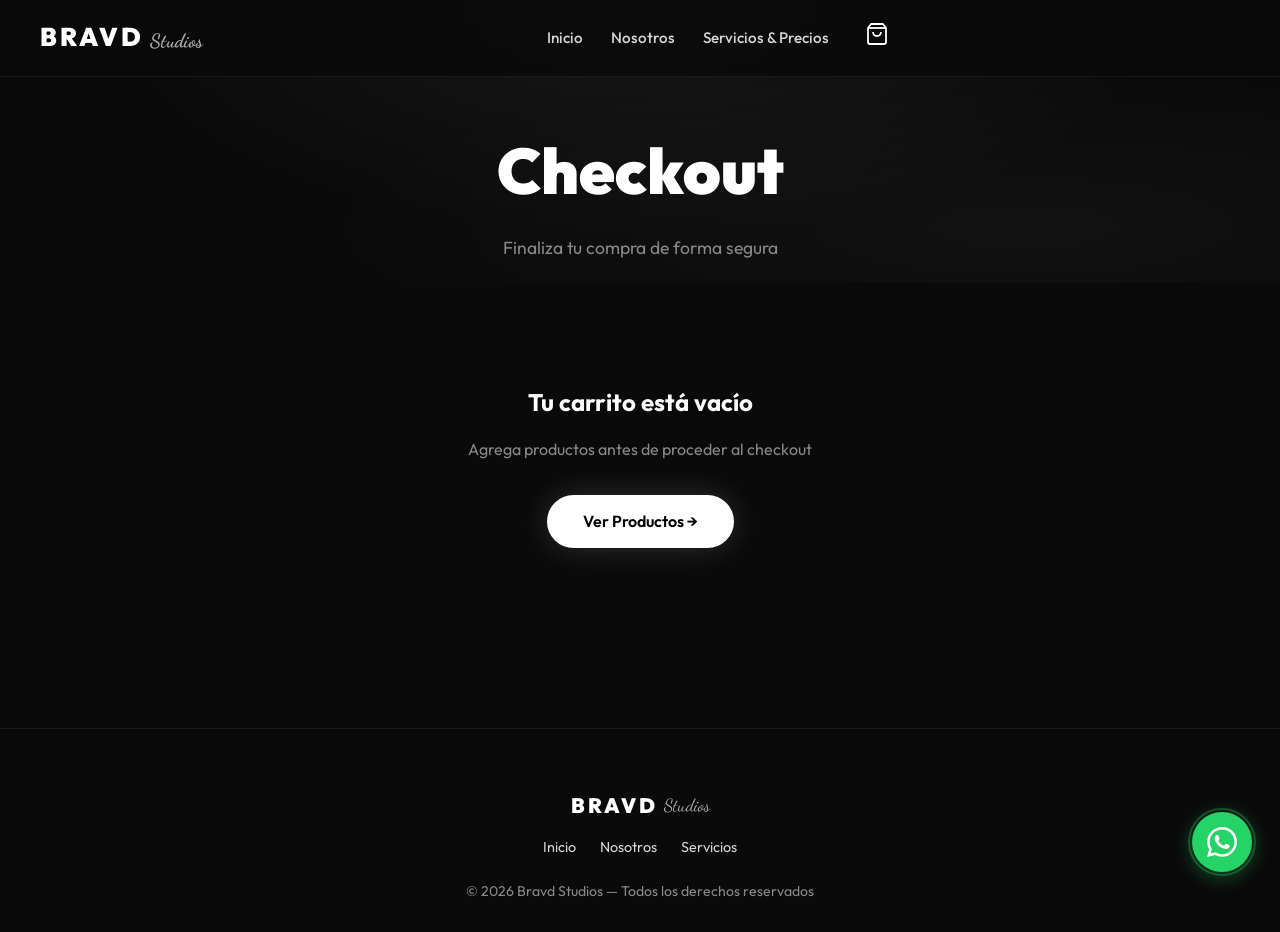
==== checkout.html @ f109d8e5 "SPOT section update" ====
<!DOCTYPE html>
<html lang="es">

<head>
  <meta charset="UTF-8">
  <meta name="viewport" content="width=device-width, initial-scale=1.0">
  <meta name="description" content="Finaliza tu compra — Bravd Studios. Ordena por WhatsApp.">
  <title>Checkout — Bravd Studios</title>
  <link rel="stylesheet" href="styles.css">
</head>

<body>

  <!-- SCROLL PROGRESS BAR -->
  <div class="scroll-progress" id="scroll-progress"></div>
  <!-- PAGE TRANSITION -->
  <div class="page-transition"></div>

  <img src="assets/logo1.png" alt="" class="bg-watermark" aria-hidden="true">

  <nav class="navbar" id="navbar">
    <a href="index.html" class="logo">
      <span class="logo-brand">BRAVD</span>
      <span class="logo-sub">Studios</span>
    </a>
    <ul class="nav-links" id="nav-links">
      <li><a href="index.html">Inicio</a></li>
      <li><a href="nosotros.html">Nosotros</a></li>
      <li><a href="servicios.html">Servicios & Precios</a></li>
      <li>
        <div class="cart-icon" id="cart-icon" aria-label="Carrito">
          <svg viewBox="0 0 24 24">
            <path d="M6 2L3 6v14a2 2 0 002 2h14a2 2 0 002-2V6l-3-4z" stroke-linejoin="round" />
            <line x1="3" y1="6" x2="21" y2="6" />
            <path d="M16 10a4 4 0 01-8 0" />
          </svg>
          <span class="cart-badge" id="cart-badge">0</span>
        </div>
      </li>
    </ul>
    <div style="display:flex;align-items:center;gap:16px;">
      <div class="cart-icon" id="cart-icon-mobile" onclick="openCart()" style="display:none;">
        <svg viewBox="0 0 24 24">
          <path d="M6 2L3 6v14a2 2 0 002 2h14a2 2 0 002-2V6l-3-4z" stroke-linejoin="round" />
          <line x1="3" y1="6" x2="21" y2="6" />
          <path d="M16 10a4 4 0 01-8 0" />
        </svg>
        <span class="cart-badge">0</span>
      </div>
      <div class="menu-toggle" id="menu-toggle">
        <span></span><span></span><span></span>
      </div>
    </div>
  </nav>

  <section class="page-hero" style="min-height:30vh;padding-top:120px;padding-bottom:20px;">
    <div class="hero-bg"></div>
    <div class="fade-in">
      <h1>Checkout</h1>
      <p>Finaliza tu compra de forma segura</p>
    </div>
  </section>

  <!-- CHECKOUT CONTENT (shown when cart has items) -->
  <section id="checkout-section" style="padding-top:20px;">
    <div class="checkout-layout" id="checkout-layout">

      <!-- Order Summary -->
      <div class="checkout-summary">
        <h3>Resumen del Pedido</h3>
        <div id="checkout-items"></div>
        <div class="checkout-total">
          <span>Total:</span>
          <strong id="checkout-total">C$ 0</strong>
        </div>
      </div>

      <!-- Payment -->
      <div class="checkout-payment">
        <h3>Información de Contacto</h3>

        <div class="form-group">
          <label for="checkout-name">Nombre completo</label>
          <input type="text" id="checkout-name" placeholder="Tu nombre" required>
        </div>
        <div class="form-group">
          <label for="checkout-phone">Teléfono</label>
          <input type="tel" id="checkout-phone" placeholder="7629 2240" required>
        </div>
        <div class="form-group">
          <label for="checkout-address">Dirección de entrega</label>
          <textarea id="checkout-address" placeholder="Tu dirección completa" required></textarea>
        </div>
        <div class="form-group">
          <label for="checkout-notes">Notas del pedido (opcional)</label>
          <textarea id="checkout-notes" placeholder="Detalles del diseño, tallas, colores..."></textarea>
        </div>

        <a href="#" id="whatsapp-order" class="btn-whatsapp" target="_blank">
          Ordenar por WhatsApp
        </a>
      </div>
    </div>

    <!-- Empty cart message -->
    <div class="checkout-empty" id="checkout-empty" style="display:none;">
      <h2>Tu carrito está vacío</h2>
      <p>Agrega productos antes de proceder al checkout</p>
      <a href="index.html" class="btn btn-primary">Ver Productos →</a>
    </div>
  </section>

  <!-- ORDER SUCCESS (hidden by default) -->
  <section id="order-success" style="display:none;padding-top:40px;">
    <div class="order-success">
      <div class="check-icon">✓</div>
      <h2>¡Pedido Confirmado!</h2>
      <p style="color:var(--gray);margin:16px auto 32px;max-width:450px;">
        Tu pago ha sido procesado exitosamente. Te contactaremos pronto para confirmar los detalles de tu pedido.
      </p>
      <a href="index.html" class="btn btn-primary">Volver al Inicio →</a>
    </div>
  </section>

  <!-- CART DRAWER -->
  <div class="cart-overlay" id="cart-overlay"></div>
  <div class="cart-drawer" id="cart-drawer">
    <div class="cart-drawer-header">
      <h3>Tu Carrito</h3>
      <button class="cart-close" id="cart-close" aria-label="Cerrar carrito">✕</button>
    </div>
    <div class="cart-items" id="cart-items"></div>
    <div class="cart-footer">
      <div class="cart-total">
        <span>Total:</span>
        <strong id="cart-total">C$ 0</strong>
      </div>
      <a href="checkout.html" class="btn btn-primary" id="cart-checkout-btn" style="width:100%;justify-content:center;">
        Proceder al Pago →
      </a>
    </div>
  </div>

  <!-- FLOATING WHATSAPP -->
  <div class="whatsapp-float">
    <a href="https://wa.me/50576292240?text=Hola%20Bravd%20Studios!%20Tengo%20una%20consulta." target="_blank"
      class="whatsapp-float-btn" aria-label="Contactar por WhatsApp">
      <svg viewBox="0 0 24 24">
        <path
          d="M17.472 14.382c-.297-.149-1.758-.867-2.03-.967-.273-.099-.471-.148-.67.15-.197.297-.767.966-.94 1.164-.173.199-.347.223-.644.075-.297-.15-1.255-.463-2.39-1.475-.883-.788-1.48-1.761-1.653-2.059-.173-.297-.018-.458.13-.606.134-.133.298-.347.446-.52.149-.174.198-.298.298-.497.099-.198.05-.371-.025-.52-.075-.149-.669-1.612-.916-2.207-.242-.579-.487-.5-.669-.51-.173-.008-.371-.01-.57-.01-.198 0-.52.074-.792.372-.272.297-1.04 1.016-1.04 2.479 0 1.462 1.065 2.875 1.213 3.074.149.198 2.096 3.2 5.077 4.487.709.306 1.262.489 1.694.625.712.227 1.36.195 1.871.118.571-.085 1.758-.719 2.006-1.413.248-.694.248-1.289.173-1.413-.074-.124-.272-.198-.57-.347m-5.421 7.403h-.004a9.87 9.87 0 01-5.031-1.378l-.361-.214-3.741.982.998-3.648-.235-.374a9.86 9.86 0 01-1.51-5.26c.001-5.45 4.436-9.884 9.888-9.884 2.64 0 5.122 1.03 6.988 2.898a9.825 9.825 0 012.893 6.994c-.003 5.45-4.437 9.884-9.885 9.884m8.413-18.297A11.815 11.815 0 0012.05 0C5.495 0 .16 5.335.157 11.892c0 2.096.547 4.142 1.588 5.945L.057 24l6.305-1.654a11.882 11.882 0 005.683 1.448h.005c6.554 0 11.89-5.335 11.893-11.893a11.821 11.821 0 00-3.48-8.413z" />
      </svg>
    </a>
    <div class="whatsapp-tooltip">¿Necesitas ayuda?</div>
  </div>

  <footer class="footer">
    <div class="footer-logo-text">
      <span class="f-brand">BRAVD</span>
      <span class="f-sub">Studios</span>
    </div>
    <ul class="footer-links">
      <li><a href="index.html">Inicio</a></li>
      <li><a href="nosotros.html">Nosotros</a></li>
      <li><a href="servicios.html">Servicios</a></li>
    </ul>
    <p>© 2026 Bravd Studios — Todos los derechos reservados</p>
  </footer>

  <script src="script.js"></script>
  <script>
    // ══════════════════════════════════════
    // CHECKOUT PAGE LOGIC
    // ══════════════════════════════════════

    function renderCheckout() {
      const items = Cart.items;
      const layout = document.getElementById('checkout-layout');
      const empty = document.getElementById('checkout-empty');
      const itemsEl = document.getElementById('checkout-items');
      const totalEl = document.getElementById('checkout-total');

      if (items.length === 0) {
        layout.style.display = 'none';
        empty.style.display = '';
        return;
      }

      layout.style.display = '';
      empty.style.display = 'none';

      const totalQty = Cart.getCount();
      const highestStored = Math.max(...items.map(i => i.price));

      // Tier info banner
      let tierBanner = '';
      if (totalQty >= 12) {
        tierBanner = `<div class="checkout-tier-label">Pack Mayoreo (12+) &mdash; C$ 350 por camisa</div>`;
      } else if (totalQty >= 3) {
        if (highestStored > 350) {
          const needed = 12 - totalQty;
          tierBanner = `<div class="checkout-tier-label">Pack Equipo (3+) &mdash; C$ 400 por camisa</div>`
            + `<div class="checkout-tier-hint">Agrega ${needed} camisa${needed > 1 ? 's' : ''} m&aacute;s para bajar a C$ 350 c/u</div>`;
        } else {
          tierBanner = `<div class="checkout-tier-label">Pack Mayoreo &mdash; C$ 350 por camisa</div>`;
        }
      } else {
        if (highestStored > 400) {
          const needed3 = 3 - totalQty;
          tierBanner = `<div class="checkout-tier-hint">Agrega ${needed3} camisa${needed3 > 1 ? 's' : ''} m&aacute;s y el precio baja a C$ 400 c/u</div>`;
        } else if (highestStored > 350) {
          const needed12 = 12 - totalQty;
          tierBanner = `<div class="checkout-tier-hint">Agrega ${needed12} camisas m&aacute;s y el precio baja a C$ 350 c/u</div>`;
        }
      }

      itemsEl.innerHTML = tierBanner + items.map(item => {
        const effPrice = Cart.getEffectiveItemPrice(item);
        return `
        <div class="checkout-item">
          <div class="checkout-item-name">
            ${item.name} <span>&times; ${item.quantity}</span>
          </div>
          <div class="checkout-item-price">C$ ${(effPrice * item.quantity).toLocaleString()}</div>
        </div>`;
      }).join('');

      const total = Cart.getTotal();
      totalEl.textContent = 'C$ ' + total.toLocaleString();

      // Update WhatsApp link
      const name = document.getElementById('checkout-name').value || '';
      const phone = document.getElementById('checkout-phone').value || '';
      const address = document.getElementById('checkout-address').value || '';
      const notes = document.getElementById('checkout-notes').value || '';
      const orderDetails = items.map(i => {
        const ep = Cart.getEffectiveItemPrice(i);
        return `- ${i.name} x${i.quantity} = C$${(ep * i.quantity).toLocaleString()}`;
      }).join('%0A');
      let msg = `Hola Bravd Studios! Quiero hacer un pedido:%0A%0A${orderDetails}%0A%0ATotal: C$${total.toLocaleString()}`;
      if (name) msg += `%0A%0ANombre: ${name}`;
      if (phone) msg += `%0ATeléfono: ${phone}`;
      if (address) msg += `%0ADirección: ${address}`;
      if (notes) msg += `%0ANotas: ${notes}`;
      document.getElementById('whatsapp-order').href = `https://wa.me/50576292240?text=${msg}`;
    }

    renderCheckout();

    // Update WhatsApp link when form fields change
    document.getElementById('checkout-name')?.addEventListener('input', renderCheckout);
    document.getElementById('checkout-phone')?.addEventListener('input', renderCheckout);
    document.getElementById('checkout-address')?.addEventListener('input', renderCheckout);
    document.getElementById('checkout-notes')?.addEventListener('input', renderCheckout);
  </script>
</body>

</html>
---- styles.css ----
@import url('https://fonts.googleapis.com/css2?family=Outfit:wght@300;400;500;600;700;800;900&family=Dancing+Script:wght@700&display=swap');

:root {
  --bg: #0a0a0a;
  --bg2: #111;
  --white: #fff;
  --gray: #888;
  --accent: #d4d4d4;
  --glow: rgba(255, 255, 255, 0.08);
  --radius: 16px;
  --transition: .35s cubic-bezier(.4, 0, .2, 1);
}

*,
*::before,
*::after {
  margin: 0;
  padding: 0;
  box-sizing: border-box;
}

html {
  scroll-behavior: smooth;
}

body {
  font-family: 'Outfit', sans-serif;
  background: var(--bg);
  color: var(--white);
  overflow-x: hidden;
  line-height: 1.6;
}

/* ── NAV ── */
.navbar {
  position: fixed;
  top: 0;
  left: 0;
  width: 100%;
  z-index: 100;
  padding: 14px 40px;
  display: flex;
  align-items: center;
  justify-content: space-between;
  background: rgba(10, 10, 10, .85);
  backdrop-filter: blur(14px);
  border-bottom: 1px solid rgba(255, 255, 255, .06);
  transition: var(--transition);
}

.navbar.scrolled {
  padding: 10px 40px;
  background: rgba(10, 10, 10, .95);
}

/* ── LOGO ── */
.logo {
  display: flex;
  align-items: center;
  gap: 6px;
  text-decoration: none;
  cursor: pointer;
}

.logo-brand {
  font-size: 1.6rem;
  font-weight: 900;
  letter-spacing: 3px;
  text-transform: uppercase;
  color: #fff;
}

.logo-sub {
  font-family: 'Dancing Script', cursive;
  font-size: 1.2rem;
  font-weight: 700;
  color: #aaa;
  align-self: flex-end;
  margin-bottom: 2px;
}

/* ── BACKGROUND WATERMARK LOGO ── */
.bg-watermark {
  position: fixed;
  top: 50%;
  left: 50%;
  transform: translate(-50%, -50%);
  width: 80vw;
  max-width: 900px;
  height: auto;
  opacity: 0.04;
  filter: blur(2px);
  pointer-events: none;
  z-index: 0;
  user-select: none;
}

/* ── HERO LOGO (background behind content) ── */
.hero-watermark {
  position: absolute;
  top: 50%;
  left: 50%;
  transform: translate(-50%, -50%);
  width: 70vw;
  max-width: 700px;
  height: auto;
  opacity: 0.07;
  filter: blur(3px);
  pointer-events: none;
  z-index: 1;
  user-select: none;
}

/* ── GALLERY ── */
.gallery-grid {
  display: grid;
  grid-template-columns: repeat(auto-fill, minmax(260px, 1fr));
  gap: 16px;
  max-width: 1200px;
  margin: 0 auto;
}

.gallery-item {
  border-radius: var(--radius);
  overflow: hidden;
  position: relative;
  aspect-ratio: 3/4;
  cursor: pointer;
}

.gallery-item img {
  width: 100%;
  height: 100%;
  object-fit: cover;
  transition: transform .5s ease, filter .5s ease;
}

.gallery-item:hover img {
  transform: scale(1.08);
  filter: brightness(1.1);
}

.gallery-item::after {
  content: '';
  position: absolute;
  inset: 0;
  background: linear-gradient(to top, rgba(0, 0, 0, .4) 0%, transparent 50%);
  opacity: 0;
  transition: opacity .4s ease;
  pointer-events: none;
}

.gallery-item:hover::after {
  opacity: 1;
}

/* ── FOOTER LOGO ── */
.footer-logo-text {
  display: flex;
  align-items: center;
  gap: 6px;
  justify-content: center;
  margin-bottom: 12px;
}

.footer-logo-text .f-brand {
  font-size: 1.3rem;
  font-weight: 900;
  letter-spacing: 3px;
}

.footer-logo-text .f-sub {
  font-family: 'Dancing Script', cursive;
  font-size: 1.1rem;
  color: #aaa;
}

.nav-links {
  display: flex;
  gap: 28px;
  list-style: none;
  align-items: center;
}

.nav-links a {
  color: var(--accent);
  text-decoration: none;
  font-weight: 500;
  font-size: .95rem;
  position: relative;
  transition: var(--transition);
}

.nav-links a::after {
  content: '';
  position: absolute;
  bottom: -4px;
  left: 0;
  width: 0;
  height: 2px;
  background: #fff;
  transition: var(--transition);
}

.nav-links a:hover {
  color: #fff;
}

.nav-links a:hover::after,
.nav-links a.active::after {
  width: 100%;
}

.menu-toggle {
  display: none;
  cursor: pointer;
  flex-direction: column;
  gap: 5px;
}

.menu-toggle span {
  width: 26px;
  height: 2px;
  background: #fff;
  transition: var(--transition);
}

/* ── CART ICON ── */
.cart-icon {
  position: relative;
  cursor: pointer;
  padding: 8px;
  transition: var(--transition);
}

.cart-icon:hover {
  transform: scale(1.1);
}

.cart-icon svg {
  width: 24px;
  height: 24px;
  fill: none;
  stroke: #fff;
  stroke-width: 1.8;
}

.cart-badge {
  position: absolute;
  top: 2px;
  right: 0;
  background: #fff;
  color: #000;
  font-size: .65rem;
  font-weight: 800;
  width: 18px;
  height: 18px;
  border-radius: 50%;
  display: flex;
  align-items: center;
  justify-content: center;
  transform: scale(0);
  transition: var(--transition);
}

.cart-badge.show {
  transform: scale(1);
}

.cart-badge.pulse {
  animation: badgePulse .4s ease;
}

@keyframes badgePulse {

  0%,
  100% {
    transform: scale(1);
  }

  50% {
    transform: scale(1.3);
  }
}

/* ── HERO ── */
.hero {
  min-height: 100vh;
  display: flex;
  align-items: center;
  justify-content: center;
  position: relative;
  overflow: hidden;
  text-align: center;
  padding: 120px 20px 80px;
}

.hero-bg {
  position: absolute;
  inset: 0;
  z-index: 0;
  background: radial-gradient(ellipse at 50% 0%, rgba(255, 255, 255, .06) 0%, transparent 60%),
    radial-gradient(ellipse at 80% 80%, rgba(255, 255, 255, .03) 0%, transparent 50%);
}

.hero-content {
  position: relative;
  z-index: 2;
  max-width: 800px;
}

.hero h1 {
  font-size: clamp(2.8rem, 7vw, 5.5rem);
  font-weight: 900;
  line-height: 1.05;
  letter-spacing: -1px;
  margin-bottom: 24px;
}

.hero h1 .highlight {
  background: linear-gradient(135deg, #fff, #666);
  -webkit-background-clip: text;
  -webkit-text-fill-color: transparent;
}

.hero p {
  font-size: 1.15rem;
  color: var(--gray);
  max-width: 550px;
  margin: 0 auto 40px;
}

/* ── BUTTONS ── */
.btn {
  display: inline-flex;
  align-items: center;
  gap: 8px;
  padding: 14px 36px;
  border: none;
  border-radius: 50px;
  font-family: inherit;
  font-weight: 600;
  font-size: 1rem;
  cursor: pointer;
  transition: var(--transition);
  text-decoration: none;
}

.btn-primary {
  background: #fff;
  color: #000;
  box-shadow: 0 0 30px rgba(255, 255, 255, .15);
}

.btn-primary:hover {
  transform: translateY(-3px);
  box-shadow: 0 0 50px rgba(255, 255, 255, .25);
}

.btn-outline {
  background: transparent;
  color: #fff;
  border: 1.5px solid rgba(255, 255, 255, .25);
}

.btn-outline:hover {
  border-color: #fff;
  background: rgba(255, 255, 255, .05);
  transform: translateY(-3px);
}

.btn-cart {
  background: transparent;
  color: #fff;
  border: 1.5px solid rgba(255, 255, 255, .2);
  padding: 12px 28px;
  font-size: .9rem;
  width: 100%;
  justify-content: center;
}

.btn-cart:hover {
  background: #fff;
  color: #000;
  border-color: #fff;
}

.btn-sm {
  padding: 10px 24px;
  font-size: .88rem;
}

/* ── SECTIONS ── */
section {
  padding: 100px 40px;
}

.section-title {
  text-align: center;
  margin-bottom: 60px;
}

.section-title h2 {
  font-size: clamp(2rem, 4vw, 3rem);
  font-weight: 800;
  margin-bottom: 12px;
}

.section-title p {
  color: var(--gray);
  max-width: 500px;
  margin: 0 auto;
}

/* ── CARDS ── */
.cards-grid {
  display: grid;
  grid-template-columns: repeat(auto-fit, minmax(300px, 1fr));
  gap: 28px;
  max-width: 1100px;
  margin: 0 auto;
}

.card {
  background: var(--bg2);
  border: 1px solid rgba(255, 255, 255, .06);
  border-radius: var(--radius);
  padding: 40px 32px;
  transition: var(--transition);
  position: relative;
  overflow: hidden;
}

.card::before {
  content: '';
  position: absolute;
  top: 0;
  left: 0;
  right: 0;
  height: 2px;
  background: linear-gradient(90deg, transparent, rgba(255, 255, 255, .3), transparent);
  opacity: 0;
  transition: var(--transition);
}

.card:hover {
  transform: translateY(-8px);
  border-color: rgba(255, 255, 255, .15);
}

.card:hover::before {
  opacity: 1;
}

.card-icon {
  width: 56px;
  height: 56px;
  border-radius: 14px;
  background: rgba(255, 255, 255, .05);
  display: flex;
  align-items: center;
  justify-content: center;
  font-size: 1.6rem;
  margin-bottom: 20px;
}

.card h3 {
  font-size: 1.25rem;
  font-weight: 700;
  margin-bottom: 10px;
}

.card p {
  color: var(--gray);
  font-size: .95rem;
}

/* ── PRODUCTS ── */
.products-grid {
  display: grid;
  grid-template-columns: repeat(auto-fit, minmax(300px, 1fr));
  gap: 28px;
  max-width: 1100px;
  margin: 0 auto;
}

.product-card {
  background: var(--bg2);
  border: 1px solid rgba(255, 255, 255, .06);
  border-radius: var(--radius);
  overflow: hidden;
  transition: var(--transition);
  position: relative;
}

.product-card:hover {
  transform: translateY(-8px);
  border-color: rgba(255, 255, 255, .15);
}

.product-img {
  width: 100%;
  height: 260px;
  object-fit: cover;
  border-bottom: 1px solid rgba(255, 255, 255, .06);
  transition: var(--transition);
}

.product-card:hover .product-img {
  transform: scale(1.03);
}

.product-img-wrap {
  overflow: hidden;
}

.product-info {
  padding: 28px 24px;
}

.product-info h3 {
  font-size: 1.15rem;
  font-weight: 700;
  margin-bottom: 6px;
}

.product-info .product-desc {
  color: var(--gray);
  font-size: .88rem;
  margin-bottom: 16px;
}

.product-info .product-price {
  font-size: 1.5rem;
  font-weight: 800;
  margin-bottom: 16px;
}

.product-info .product-price span {
  font-size: .85rem;
  font-weight: 400;
  color: var(--gray);
}

/* ── PRICING ── */
.pricing-grid {
  display: grid;
  grid-template-columns: repeat(auto-fit, minmax(280px, 1fr));
  gap: 28px;
  max-width: 1000px;
  margin: 0 auto;
}

.price-card {
  background: var(--bg2);
  border: 1px solid rgba(255, 255, 255, .06);
  border-radius: var(--radius);
  padding: 44px 32px;
  text-align: center;
  transition: var(--transition);
  position: relative;
}

.price-card.featured {
  border-color: rgba(255, 255, 255, .2);
  background: linear-gradient(180deg, rgba(255, 255, 255, .04), var(--bg2));
}

.price-card.featured::after {
  content: 'POPULAR';
  position: absolute;
  top: 16px;
  right: 16px;
  background: #fff;
  color: #000;
  font-size: .7rem;
  font-weight: 700;
  padding: 4px 12px;
  border-radius: 20px;
  letter-spacing: 1px;
}

.price-card:hover {
  transform: translateY(-8px);
  border-color: rgba(255, 255, 255, .2);
}

.price-card .quantity {
  font-size: .9rem;
  color: var(--gray);
  text-transform: uppercase;
  letter-spacing: 2px;
  margin-bottom: 16px;
}

.price-card .price {
  font-size: 3rem;
  font-weight: 900;
  margin-bottom: 8px;
}

.price-card .price span {
  font-size: 1rem;
  font-weight: 400;
  color: var(--gray);
}

.price-card .unit {
  color: var(--gray);
  font-size: .9rem;
  margin-bottom: 28px;
}

.price-card ul {
  list-style: none;
  margin-bottom: 32px;
  text-align: left;
}

.price-card li {
  padding: 8px 0;
  color: var(--accent);
  font-size: .92rem;
  border-bottom: 1px solid rgba(255, 255, 255, .04);
}

.price-card li::before {
  content: '✓ ';
  color: #fff;
  font-weight: 700;
  margin-right: 6px;
}

/* ── ABOUT PAGE ── */
.page-hero {
  min-height: 50vh;
  display: flex;
  align-items: center;
  justify-content: center;
  text-align: center;
  padding: 140px 20px 60px;
  position: relative;
}

.page-hero h1 {
  font-size: clamp(2.4rem, 5vw, 4rem);
  font-weight: 900;
}

.page-hero p {
  color: var(--gray);
  margin-top: 12px;
  font-size: 1.1rem;
}

.mission-vision {
  display: grid;
  grid-template-columns: repeat(auto-fit, minmax(400px, 1fr));
  gap: 40px;
  max-width: 1100px;
  margin: 0 auto;
  padding: 0 40px 100px;
}

.mv-card {
  background: var(--bg2);
  border: 1px solid rgba(255, 255, 255, .06);
  border-radius: var(--radius);
  padding: 48px 40px;
  transition: var(--transition);
}

.mv-card:hover {
  border-color: rgba(255, 255, 255, .15);
  transform: translateY(-4px);
}

.mv-card h2 {
  font-size: 1.8rem;
  font-weight: 800;
  margin-bottom: 20px;
  display: flex;
  align-items: center;
  gap: 12px;
}

.mv-card p {
  color: var(--gray);
  font-size: 1.05rem;
  line-height: 1.8;
}

/* ── VALUES ── */
.values-grid {
  display: grid;
  grid-template-columns: repeat(auto-fit, minmax(220px, 1fr));
  gap: 24px;
  max-width: 1000px;
  margin: 0 auto;
}

.value-item {
  background: var(--bg2);
  border: 1px solid rgba(255, 255, 255, .06);
  border-radius: var(--radius);
  padding: 32px 24px;
  text-align: center;
  transition: var(--transition);
}

.value-item:hover {
  border-color: rgba(255, 255, 255, .15);
  transform: translateY(-4px);
}

.value-item .icon {
  font-size: 2rem;
  margin-bottom: 14px;
}

.value-item h3 {
  font-size: 1.05rem;
  font-weight: 700;
  margin-bottom: 8px;
}

.value-item p {
  color: var(--gray);
  font-size: .88rem;
}

/* ── CALCULATOR ── */
.calculator {
  max-width: 500px;
  margin: 60px auto 0;
  background: var(--bg2);
  border: 1px solid rgba(255, 255, 255, .06);
  border-radius: var(--radius);
  padding: 40px;
  text-align: center;
}

.calculator h3 {
  font-size: 1.3rem;
  font-weight: 700;
  margin-bottom: 24px;
}

.calc-input {
  display: flex;
  align-items: center;
  gap: 16px;
  justify-content: center;
  margin-bottom: 24px;
}

.calc-input button {
  width: 44px;
  height: 44px;
  border-radius: 50%;
  border: 1px solid rgba(255, 255, 255, .15);
  background: transparent;
  color: #fff;
  font-size: 1.3rem;
  cursor: pointer;
  transition: var(--transition);
  display: flex;
  align-items: center;
  justify-content: center;
}

.calc-input button:hover {
  background: rgba(255, 255, 255, .1);
}

.calc-input .qty {
  font-size: 2.5rem;
  font-weight: 800;
  min-width: 60px;
}

.calc-result {
  font-size: 1.1rem;
  color: var(--gray);
}

.calc-result strong {
  color: #fff;
  font-size: 1.4rem;
}

.calc-savings {
  margin-top: 12px;
  font-size: .9rem;
  color: rgba(255, 255, 255, .4);
}

/* ── CART DRAWER ── */
.cart-overlay {
  position: fixed;
  inset: 0;
  background: rgba(0, 0, 0, .6);
  z-index: 200;
  opacity: 0;
  pointer-events: none;
  transition: opacity .3s ease;
}

.cart-overlay.open {
  opacity: 1;
  pointer-events: all;
}

.cart-drawer {
  position: fixed;
  top: 0;
  right: 0;
  width: 400px;
  height: 100vh;
  background: #0d0d0d;
  border-left: 1px solid rgba(255, 255, 255, .08);
  z-index: 201;
  transform: translateX(100%);
  transition: transform .4s cubic-bezier(.4, 0, .2, 1);
  display: flex;
  flex-direction: column;
}

.cart-drawer.open {
  transform: translateX(0);
}

.cart-drawer-header {
  padding: 24px;
  display: flex;
  align-items: center;
  justify-content: space-between;
  border-bottom: 1px solid rgba(255, 255, 255, .06);
}

.cart-drawer-header h3 {
  font-size: 1.2rem;
  font-weight: 700;
}

.cart-close {
  width: 36px;
  height: 36px;
  border-radius: 50%;
  border: 1px solid rgba(255, 255, 255, .15);
  background: transparent;
  color: #fff;
  font-size: 1.2rem;
  cursor: pointer;
  display: flex;
  align-items: center;
  justify-content: center;
  transition: var(--transition);
}

.cart-close:hover {
  background: rgba(255, 255, 255, .1);
}

.cart-items {
  flex: 1;
  overflow-y: auto;
  padding: 16px 24px;
}

.cart-items::-webkit-scrollbar {
  width: 4px;
}

.cart-items::-webkit-scrollbar-thumb {
  background: rgba(255, 255, 255, .15);
  border-radius: 4px;
}

.cart-item {
  display: flex;
  gap: 16px;
  padding: 16px 0;
  border-bottom: 1px solid rgba(255, 255, 255, .04);
  align-items: center;
}

.cart-item-info {
  flex: 1;
}

.cart-item-info h4 {
  font-size: .95rem;
  font-weight: 600;
  margin-bottom: 4px;
}

.cart-item-info .cart-item-price {
  color: var(--gray);
  font-size: .85rem;
}

.cart-item-controls {
  display: flex;
  align-items: center;
  gap: 10px;
}

.cart-item-controls button {
  width: 28px;
  height: 28px;
  border-radius: 50%;
  border: 1px solid rgba(255, 255, 255, .15);
  background: transparent;
  color: #fff;
  font-size: .9rem;
  cursor: pointer;
  display: flex;
  align-items: center;
  justify-content: center;
  transition: var(--transition);
}

.cart-item-controls button:hover {
  background: rgba(255, 255, 255, .1);
}

.cart-item-controls .cart-qty {
  font-weight: 700;
  min-width: 20px;
  text-align: center;
}

.cart-item-remove {
  background: none;
  border: none;
  color: #666;
  cursor: pointer;
  font-size: 1.1rem;
  transition: var(--transition);
  padding: 4px;
}

.cart-item-remove:hover {
  color: #ff4444;
}

.cart-empty {
  text-align: center;
  padding: 60px 20px;
  color: var(--gray);
}

.cart-empty-icon {
  font-size: 3rem;
  margin-bottom: 16px;
  opacity: .3;
}

.cart-empty p {
  font-size: .95rem;
}

.cart-footer {
  padding: 24px;
  border-top: 1px solid rgba(255, 255, 255, .08);
}

.cart-total {
  display: flex;
  justify-content: space-between;
  align-items: center;
  margin-bottom: 20px;
  font-size: 1.1rem;
}

.cart-total strong {
  font-size: 1.3rem;
}

/* ── CHECKOUT ── */
.checkout-layout {
  display: grid;
  grid-template-columns: 1fr 1fr;
  gap: 40px;
  max-width: 1000px;
  margin: 0 auto;
  padding-top: 20px;
}

.checkout-summary,
.checkout-payment {
  background: var(--bg2);
  border: 1px solid rgba(255, 255, 255, .06);
  border-radius: var(--radius);
  padding: 36px;
}

.checkout-summary h3,
.checkout-payment h3 {
  font-size: 1.2rem;
  font-weight: 700;
  margin-bottom: 24px;
  padding-bottom: 16px;
  border-bottom: 1px solid rgba(255, 255, 255, .06);
}

.checkout-item {
  display: flex;
  justify-content: space-between;
  align-items: center;
  padding: 12px 0;
  border-bottom: 1px solid rgba(255, 255, 255, .04);
}

.checkout-item-name {
  font-size: .92rem;
}

.checkout-item-name span {
  color: var(--gray);
  font-size: .8rem;
}

.checkout-item-price {
  font-weight: 600;
}

.checkout-total {
  display: flex;
  justify-content: space-between;
  align-items: center;
  padding-top: 20px;
  margin-top: 8px;
  font-size: 1.2rem;
  font-weight: 800;
}

.form-group {
  margin-bottom: 20px;
}

.form-group label {
  display: block;
  font-size: .85rem;
  font-weight: 500;
  color: var(--gray);
  margin-bottom: 8px;
}

.form-group input,
.form-group textarea {
  width: 100%;
  padding: 14px 16px;
  border-radius: 12px;
  border: 1px solid rgba(255, 255, 255, .1);
  background: rgba(255, 255, 255, .04);
  color: #fff;
  font-family: inherit;
  font-size: .95rem;
  transition: var(--transition);
  outline: none;
}

.form-group input:focus,
.form-group textarea:focus {
  border-color: rgba(255, 255, 255, .3);
  background: rgba(255, 255, 255, .06);
}

.form-group textarea {
  resize: vertical;
  min-height: 80px;
}

.form-row {
  display: grid;
  grid-template-columns: 1fr 1fr;
  gap: 16px;
}

.btn-whatsapp {
  display: flex;
  align-items: center;
  justify-content: center;
  gap: 10px;
  width: 100%;
  padding: 16px;
  border-radius: 50px;
  background: #25D366;
  color: #fff;
  font-weight: 700;
  font-size: 1rem;
  border: none;
  cursor: pointer;
  font-family: inherit;
  transition: var(--transition);
  text-decoration: none;
}

.btn-whatsapp:hover {
  background: #1fb855;
  transform: translateY(-2px);
}

.checkout-empty {
  text-align: center;
  padding: 80px 20px;
  max-width: 500px;
  margin: 0 auto;
}

.checkout-empty h2 {
  margin-bottom: 16px;
}

.checkout-empty p {
  color: var(--gray);
  margin-bottom: 32px;
}

/* ── ORDER SUCCESS ── */
.order-success {
  text-align: center;
  padding: 60px 20px;
  animation: fadeUp .6s ease;
}

.order-success .check-icon {
  width: 80px;
  height: 80px;
  border-radius: 50%;
  border: 3px solid #fff;
  display: flex;
  align-items: center;
  justify-content: center;
  font-size: 2rem;
  margin: 0 auto 24px;
  animation: scaleIn .5s ease .3s both;
}

@keyframes scaleIn {
  from {
    transform: scale(0);
  }

  to {
    transform: scale(1);
  }
}

/* ── TOAST ── */
.toast {
  position: fixed;
  bottom: 30px;
  left: 50%;
  transform: translateX(-50%) translateY(100px);
  background: #fff;
  color: #000;
  padding: 14px 28px;
  border-radius: 50px;
  font-weight: 600;
  font-size: .92rem;
  z-index: 300;
  box-shadow: 0 8px 30px rgba(0, 0, 0, .3);
  transition: transform .4s cubic-bezier(.4, 0, .2, 1);
  white-space: nowrap;
}

.toast.show {
  transform: translateX(-50%) translateY(0);
}

/* ── SCROLL PROGRESS BAR ── */
.scroll-progress {
  position: fixed;
  top: 0;
  left: 0;
  height: 3px;
  width: 0%;
  background: linear-gradient(90deg, rgba(255, 255, 255, .6), #fff);
  z-index: 999;
  transition: width .1s linear;
  box-shadow: 0 0 10px rgba(255, 255, 255, .3);
}

/* ── PAGE TRANSITION ── */
.page-transition {
  position: fixed;
  inset: 0;
  background: var(--bg);
  z-index: 9999;
  opacity: 1;
  animation: pageReveal .6s cubic-bezier(.4, 0, .2, 1) forwards;
}

@keyframes pageReveal {
  0% {
    opacity: 1;
  }

  100% {
    opacity: 0;
    pointer-events: none;
  }
}

/* ── STATS COUNTER ── */
.stats-section {
  padding: 80px 40px;
  position: relative;
  overflow: hidden;
}

.stats-section::before {
  content: '';
  position: absolute;
  inset: 0;
  background: linear-gradient(180deg, rgba(255, 255, 255, .02) 0%, transparent 40%, transparent 60%, rgba(255, 255, 255, .02) 100%);
  pointer-events: none;
}

.stats-grid {
  display: grid;
  grid-template-columns: repeat(4, 1fr);
  gap: 32px;
  max-width: 1000px;
  margin: 0 auto;
  position: relative;
  z-index: 1;
}

.stat-item {
  text-align: center;
  padding: 32px 16px;
  border-radius: var(--radius);
  background: rgba(255, 255, 255, .02);
  border: 1px solid rgba(255, 255, 255, .04);
  transition: var(--transition);
}

.stat-item:hover {
  border-color: rgba(255, 255, 255, .1);
  transform: translateY(-4px);
  background: rgba(255, 255, 255, .04);
}

.stat-number {
  font-size: clamp(2.2rem, 4vw, 3.2rem);
  font-weight: 900;
  letter-spacing: -1px;
  margin-bottom: 8px;
  background: linear-gradient(135deg, #fff, #999);
  -webkit-background-clip: text;
  -webkit-text-fill-color: transparent;
}

.stat-label {
  font-size: .88rem;
  color: var(--gray);
  font-weight: 500;
  text-transform: uppercase;
  letter-spacing: 1.5px;
}

/* ── STAR RATINGS / TESTIMONIALS ── */
.ratings-section {
  padding: 80px 40px;
  text-align: center;
}

.ratings-grid {
  display: grid;
  grid-template-columns: repeat(auto-fit, minmax(280px, 1fr));
  gap: 24px;
  max-width: 1000px;
  margin: 0 auto;
}

.rating-card {
  background: var(--bg2);
  border: 1px solid rgba(255, 255, 255, .06);
  border-radius: var(--radius);
  padding: 36px 28px;
  transition: var(--transition);
  position: relative;
  overflow: hidden;
}

.rating-card::before {
  content: '"';
  position: absolute;
  top: 12px;
  right: 20px;
  font-size: 5rem;
  font-weight: 900;
  color: rgba(255, 255, 255, .03);
  line-height: 1;
  font-family: Georgia, serif;
}

.rating-card:hover {
  transform: translateY(-6px);
  border-color: rgba(255, 255, 255, .12);
}

.rating-stars {
  display: flex;
  gap: 4px;
  justify-content: center;
  margin-bottom: 16px;
}

.rating-stars .star {
  color: #FFD700;
  font-size: 1.2rem;
}

.rating-text {
  color: var(--accent);
  font-size: .95rem;
  line-height: 1.7;
  margin-bottom: 16px;
  font-style: italic;
}

.rating-author {
  font-size: .82rem;
  color: var(--gray);
  font-weight: 600;
  text-transform: uppercase;
  letter-spacing: 1px;
}

/* ── LIGHTBOX ── */
.lightbox-overlay {
  position: fixed;
  inset: 0;
  background: rgba(0, 0, 0, .92);
  backdrop-filter: blur(10px);
  z-index: 500;
  display: flex;
  align-items: center;
  justify-content: center;
  opacity: 0;
  pointer-events: none;
  transition: opacity .4s ease;
}

.lightbox-overlay.active {
  opacity: 1;
  pointer-events: all;
}

.lightbox-content {
  position: relative;
  max-width: 90vw;
  max-height: 85vh;
  transform: scale(.9);
  transition: transform .4s cubic-bezier(.4, 0, .2, 1);
}

.lightbox-overlay.active .lightbox-content {
  transform: scale(1);
}

.lightbox-img {
  max-width: 100%;
  max-height: 85vh;
  object-fit: contain;
  border-radius: 12px;
  box-shadow: 0 20px 60px rgba(0, 0, 0, .5);
}

.lightbox-close {
  position: fixed;
  top: 24px;
  right: 24px;
  width: 48px;
  height: 48px;
  border-radius: 50%;
  border: 1px solid rgba(255, 255, 255, .2);
  background: rgba(0, 0, 0, .5);
  color: #fff;
  font-size: 1.4rem;
  cursor: pointer;
  display: flex;
  align-items: center;
  justify-content: center;
  transition: var(--transition);
  z-index: 501;
}

.lightbox-close:hover {
  background: rgba(255, 255, 255, .15);
  border-color: rgba(255, 255, 255, .4);
}

.lightbox-nav {
  position: fixed;
  top: 50%;
  transform: translateY(-50%);
  width: 52px;
  height: 52px;
  border-radius: 50%;
  border: 1px solid rgba(255, 255, 255, .15);
  background: rgba(0, 0, 0, .4);
  color: #fff;
  font-size: 1.5rem;
  cursor: pointer;
  display: flex;
  align-items: center;
  justify-content: center;
  transition: var(--transition);
  z-index: 501;
}

.lightbox-nav:hover {
  background: rgba(255, 255, 255, .1);
  border-color: rgba(255, 255, 255, .3);
}

.lightbox-prev {
  left: 24px;
}

.lightbox-next {
  right: 24px;
}

.lightbox-counter {
  position: fixed;
  bottom: 24px;
  left: 50%;
  transform: translateX(-50%);
  color: var(--gray);
  font-size: .85rem;
  z-index: 501;
  background: rgba(0, 0, 0, .5);
  padding: 8px 20px;
  border-radius: 20px;
}

/* ── FLOATING WHATSAPP ── */
.whatsapp-float {
  position: fixed;
  bottom: 28px;
  right: 28px;
  z-index: 150;
}

.whatsapp-float-btn {
  width: 60px;
  height: 60px;
  border-radius: 50%;
  background: #25D366;
  border: none;
  cursor: pointer;
  display: flex;
  align-items: center;
  justify-content: center;
  box-shadow: 0 4px 20px rgba(37, 211, 102, .4);
  transition: var(--transition);
  position: relative;
}

.whatsapp-float-btn:hover {
  transform: scale(1.1);
  box-shadow: 0 6px 30px rgba(37, 211, 102, .5);
}

.whatsapp-float-btn svg {
  width: 30px;
  height: 30px;
  fill: #fff;
}

.whatsapp-float-btn::before {
  content: '';
  position: absolute;
  inset: -4px;
  border-radius: 50%;
  border: 2px solid rgba(37, 211, 102, .3);
  animation: whatsappPulse 2s ease-in-out infinite;
}

@keyframes whatsappPulse {

  0%,
  100% {
    transform: scale(1);
    opacity: .6;
  }

  50% {
    transform: scale(1.15);
    opacity: 0;
  }
}

.whatsapp-tooltip {
  position: absolute;
  right: 72px;
  top: 50%;
  transform: translateY(-50%);
  background: #fff;
  color: #333;
  padding: 10px 18px;
  border-radius: 10px;
  font-size: .85rem;
  font-weight: 600;
  white-space: nowrap;
  box-shadow: 0 4px 20px rgba(0, 0, 0, .2);
  opacity: 0;
  pointer-events: none;
  transition: opacity .3s ease, transform .3s ease;
  transform: translateY(-50%) translateX(8px);
}

.whatsapp-tooltip::after {
  content: '';
  position: absolute;
  right: -6px;
  top: 50%;
  transform: translateY(-50%);
  border: 6px solid transparent;
  border-left-color: #fff;
}

.whatsapp-float:hover .whatsapp-tooltip {
  opacity: 1;
  transform: translateY(-50%) translateX(0);
}

/* ── FAQ ACCORDION ── */
.faq-section {
  padding: 80px 40px;
}

.faq-list {
  max-width: 800px;
  margin: 0 auto;
  display: flex;
  flex-direction: column;
  gap: 12px;
}

.faq-item {
  background: var(--bg2);
  border: 1px solid rgba(255, 255, 255, .06);
  border-radius: var(--radius);
  overflow: hidden;
  transition: var(--transition);
}

.faq-item:hover {
  border-color: rgba(255, 255, 255, .1);
}

.faq-item.active {
  border-color: rgba(255, 255, 255, .15);
}

.faq-question {
  width: 100%;
  padding: 22px 28px;
  background: none;
  border: none;
  color: #fff;
  font-family: inherit;
  font-size: 1rem;
  font-weight: 600;
  text-align: left;
  cursor: pointer;
  display: flex;
  justify-content: space-between;
  align-items: center;
  gap: 16px;
  transition: var(--transition);
}

.faq-question:hover {
  color: #fff;
}

.faq-icon {
  width: 28px;
  height: 28px;
  border-radius: 50%;
  border: 1px solid rgba(255, 255, 255, .15);
  display: flex;
  align-items: center;
  justify-content: center;
  font-size: .85rem;
  flex-shrink: 0;
  transition: var(--transition);
}

.faq-item.active .faq-icon {
  background: #fff;
  color: #000;
  border-color: #fff;
  transform: rotate(45deg);
}

.faq-answer {
  max-height: 0;
  overflow: hidden;
  transition: max-height .4s cubic-bezier(.4, 0, .2, 1), padding .4s ease;
}

.faq-item.active .faq-answer {
  max-height: 200px;
}

.faq-answer-inner {
  padding: 0 28px 22px;
  color: var(--gray);
  font-size: .92rem;
  line-height: 1.7;
}

/* ── ENHANCED CARD HOVER GLOW ── */
.product-card::before {
  content: '';
  position: absolute;
  inset: -1px;
  border-radius: var(--radius);
  background: linear-gradient(135deg, rgba(255, 255, 255, .1), transparent 50%, rgba(255, 255, 255, .05));
  opacity: 0;
  transition: opacity .5s ease;
  z-index: -1;
}

.product-card:hover::before {
  opacity: 1;
}

.price-card::before {
  content: '';
  position: absolute;
  inset: -1px;
  border-radius: var(--radius);
  background: linear-gradient(135deg, rgba(255, 255, 255, .08), transparent 50%, rgba(255, 255, 255, .04));
  opacity: 0;
  transition: opacity .5s ease;
  z-index: -1;
}

.price-card:hover::before {
  opacity: 1;
}

/* ── FOOTER ── */
.footer {
  padding: 60px 40px 30px;
  border-top: 1px solid rgba(255, 255, 255, .06);
  text-align: center;
}

.footer .footer-logo {
  margin-bottom: 20px;
}

.footer p {
  color: var(--gray);
  font-size: .88rem;
}

.footer-links {
  display: flex;
  justify-content: center;
  gap: 24px;
  margin-bottom: 20px;
  list-style: none;
}

.footer-links a {
  color: var(--accent);
  text-decoration: none;
  font-size: .9rem;
  transition: var(--transition);
}

.footer-links a:hover {
  color: #fff;
}

/* ── PARTICLES ── */
.particles {
  position: absolute;
  inset: 0;
  z-index: 1;
  pointer-events: none;
  overflow: hidden;
}

.particle {
  position: absolute;
  width: 3px;
  height: 3px;
  background: rgba(255, 255, 255, .2);
  border-radius: 50%;
  animation: float linear infinite;
}

@keyframes float {
  0% {
    transform: translateY(0) scale(1);
    opacity: 0;
  }

  10% {
    opacity: 1;
  }

  90% {
    opacity: 1;
  }

  100% {
    transform: translateY(-100vh) scale(0);
    opacity: 0;
  }
}

/* ── FADE IN ── */
.fade-in {
  opacity: 0;
  transform: translateY(30px);
  transition: opacity .7s ease, transform .7s ease;
}

.fade-in.visible {
  opacity: 1;
  transform: translateY(0);
}

@keyframes fadeUp {
  from {
    opacity: 0;
    transform: translateY(20px);
  }

  to {
    opacity: 1;
    transform: translateY(0);
  }
}

/* ── CTA SECTION ── */
.cta-section {
  text-align: center;
  padding: 100px 40px;
  background: radial-gradient(ellipse at 50% 50%, rgba(255, 255, 255, .03), transparent 70%);
}

.cta-section h2 {
  font-size: clamp(2rem, 4vw, 3rem);
  font-weight: 800;
  margin-bottom: 16px;
}

.cta-section p {
  color: var(--gray);
  margin-bottom: 36px;
  max-width: 500px;
  margin-left: auto;
  margin-right: auto;
}

/* ── PROCESS ── */
.process-steps {
  display: flex;
  flex-wrap: wrap;
  gap: 24px;
  max-width: 1000px;
  margin: 0 auto;
  justify-content: center;
}

.step {
  flex: 1;
  min-width: 200px;
  max-width: 260px;
  text-align: center;
  padding: 32px 20px;
  position: relative;
}

.step-num {
  width: 48px;
  height: 48px;
  border-radius: 50%;
  border: 2px solid rgba(255, 255, 255, .15);
  display: flex;
  align-items: center;
  justify-content: center;
  font-weight: 800;
  font-size: 1.1rem;
  margin: 0 auto 16px;
  transition: var(--transition);
}

.step:hover .step-num {
  background: #fff;
  color: #000;
}

.step h3 {
  font-size: 1rem;
  font-weight: 700;
  margin-bottom: 8px;
}

.step p {
  color: var(--gray);
  font-size: .88rem;
}

/* ── RESPONSIVE ── */
@media(max-width:768px) {
  .navbar {
    padding: 14px 20px;
  }

  .nav-links {
    display: none;
    position: fixed;
    top: 0;
    left: 0;
    width: 100%;
    height: 100vh;
    background: rgba(10, 10, 10, .97);
    flex-direction: column;
    align-items: center;
    justify-content: center;
    gap: 28px;
  }

  .nav-links.open {
    display: flex;
  }

  .menu-toggle {
    display: flex;
  }

  section {
    padding: 60px 20px;
  }

  .mission-vision {
    grid-template-columns: 1fr;
    padding: 0 20px 60px;
  }

  .hero h1 {
    font-size: 2.4rem;
  }

  .cards-grid,
  .pricing-grid,
  .products-grid {
    grid-template-columns: 1fr;
  }

  .cart-drawer {
    width: 100%;
  }

  .checkout-layout {
    grid-template-columns: 1fr;
  }

  .form-row {
    grid-template-columns: 1fr;
  }

  .logo-brand {
    font-size: 1.3rem;
  }

  .logo-sub {
    font-size: 1rem;
  }

  .stats-grid {
    grid-template-columns: repeat(2, 1fr);
    gap: 16px;
  }

  .stats-section {
    padding: 60px 20px;
  }

  .ratings-section {
    padding: 60px 20px;
  }

  .ratings-grid {
    grid-template-columns: 1fr;
  }

  .lightbox-nav {
    width: 40px;
    height: 40px;
    font-size: 1.1rem;
  }

  .lightbox-prev {
    left: 12px;
  }

  .lightbox-next {
    right: 12px;
  }

  .whatsapp-float {
    bottom: 20px;
    right: 20px;
  }

  .whatsapp-float-btn {
    width: 52px;
    height: 52px;
  }

  .whatsapp-float-btn svg {
    width: 26px;
    height: 26px;
  }

  .whatsapp-tooltip {
    display: none;
  }

  .faq-section {
    padding: 60px 20px;
  }

  .faq-question {
    padding: 18px 20px;
    font-size: .92rem;
  }

  .faq-answer-inner {
    padding: 0 20px 18px;
  }
}

/* ══════════════════════════════════════
   SPOT SECTION
══════════════════════════════════════ */
#spot {
  background: linear-gradient(180deg, var(--bg) 0%, #0d0d0d 100%);
  position: relative;
}

.spot-badge {
  display: inline-block;
  background: rgba(255,255,255,.08);
  border: 1px solid rgba(255,255,255,.15);
  color: #fff;
  font-size: .8rem;
  font-weight: 700;
  letter-spacing: 2px;
  text-transform: uppercase;
  padding: 6px 18px;
  border-radius: 50px;
  margin-bottom: 16px;
}

/* Filtros */
.spot-filters {
  display: flex;
  flex-wrap: wrap;
  gap: 10px;
  justify-content: center;
  margin-bottom: 48px;
}

.spot-filter-btn {
  background: transparent;
  border: 1.5px solid rgba(255,255,255,.15);
  color: var(--gray);
  font-family: 'Outfit', sans-serif;
  font-size: .88rem;
  font-weight: 600;
  padding: 9px 22px;
  border-radius: 50px;
  cursor: pointer;
  transition: var(--transition);
}

.spot-filter-btn:hover,
.spot-filter-btn.active {
  background: #fff;
  color: #000;
  border-color: #fff;
}

/* Grid */
.spot-grid {
  display: grid;
  grid-template-columns: repeat(auto-fill, minmax(280px, 1fr));
  gap: 24px;
  max-width: 1300px;
  margin: 0 auto;
}

/* Card */
.spot-card {
  background: #111;
  border: 1px solid rgba(255,255,255,.07);
  border-radius: 20px;
  overflow: hidden;
  transition: transform .4s cubic-bezier(.4,0,.2,1), border-color .4s, box-shadow .4s;
  position: relative;
}

.spot-card:hover {
  transform: translateY(-10px);
  border-color: rgba(255,255,255,.2);
  box-shadow: 0 20px 60px rgba(0,0,0,.5);
}

.spot-card.hidden {
  display: none;
}

/* Imagen */
.spot-card-img-wrap {
  position: relative;
  aspect-ratio: 1/1;
  overflow: hidden;
}

.spot-card-img-wrap img {
  width: 100%;
  height: 100%;
  object-fit: cover;
  transition: transform .6s cubic-bezier(.4,0,.2,1);
}

.spot-card:hover .spot-card-img-wrap img {
  transform: scale(1.06);
}

/* Overlay con botón quick view */
.spot-card-overlay {
  position: absolute;
  inset: 0;
  background: rgba(0,0,0,.55);
  display: flex;
  align-items: center;
  justify-content: center;
  opacity: 0;
  transition: opacity .35s ease;
}

.spot-card:hover .spot-card-overlay {
  opacity: 1;
}

.spot-quick-btn {
  background: rgba(255,255,255,.15);
  backdrop-filter: blur(8px);
  border: 1.5px solid rgba(255,255,255,.3);
  color: #fff;
  font-family: 'Outfit', sans-serif;
  font-size: .9rem;
  font-weight: 600;
  padding: 12px 28px;
  border-radius: 50px;
  cursor: pointer;
  transition: var(--transition);
  transform: translateY(12px);
  transition: transform .35s ease, background .25s;
}

.spot-card:hover .spot-quick-btn {
  transform: translateY(0);
}

.spot-quick-btn:hover {
  background: rgba(255,255,255,.3);
}

/* Badge disponible / new drop */
.spot-badge-new {
  position: absolute;
  top: 12px;
  left: 12px;
  background: rgba(0,0,0,.7);
  backdrop-filter: blur(6px);
  border: 1px solid rgba(255,255,255,.2);
  color: #fff;
  font-size: .72rem;
  font-weight: 700;
  letter-spacing: 1px;
  padding: 4px 12px;
  border-radius: 20px;
  text-transform: uppercase;
}

.spot-badge-drop {
  background: linear-gradient(135deg, #ff4d00, #ff0040);
  border-color: transparent;
  animation: pulseDrop 2s infinite;
}

@keyframes pulseDrop {
  0%, 100% { box-shadow: 0 0 0 0 rgba(255,60,0,.5); }
  50% { box-shadow: 0 0 0 6px rgba(255,60,0,0); }
}

/* Info */
.spot-card-info {
  padding: 20px 20px 18px;
}

.spot-card-name {
  font-size: 1.05rem;
  font-weight: 700;
  margin-bottom: 4px;
  color: #fff;
}

.spot-card-sub {
  font-size: .82rem;
  color: var(--gray);
  margin-bottom: 12px;
  line-height: 1.4;
}

.spot-card-meta {
  display: flex;
  gap: 8px;
  margin-bottom: 14px;
}

.spot-card-meta span {
  background: rgba(255,255,255,.06);
  border: 1px solid rgba(255,255,255,.1);
  color: rgba(255,255,255,.6);
  font-size: .72rem;
  font-weight: 600;
  padding: 3px 10px;
  border-radius: 20px;
  letter-spacing: .5px;
}

.spot-card-price-row {
  display: flex;
  align-items: center;
  justify-content: space-between;
  gap: 10px;
}

.spot-price {
  font-size: 1.3rem;
  font-weight: 900;
  color: #fff;
}

.spot-add-btn {
  background: #fff;
  color: #000;
  font-size: .82rem;
  font-weight: 700;
  padding: 10px 20px;
  border-radius: 50px;
  border: none;
  cursor: pointer;
  transition: var(--transition);
  white-space: nowrap;
}

.spot-add-btn:hover {
  transform: scale(1.05);
  box-shadow: 0 0 20px rgba(255,255,255,.25);
}

/* ── Cart Tier Labels ── */
.cart-tier-label {
  background: rgba(255,255,255,.06);
  border: 1px solid rgba(255,255,255,.12);
  border-radius: 10px;
  padding: 8px 14px;
  font-size: .8rem;
  font-weight: 700;
  color: #fff;
  letter-spacing: .5px;
  margin-bottom: 12px;
  text-align: center;
}

.cart-tier-hint {
  background: rgba(255,255,255,.03);
  border: 1px dashed rgba(255,255,255,.1);
  border-radius: 10px;
  padding: 8px 14px;
  font-size: .78rem;
  color: var(--gray);
  margin-bottom: 12px;
  text-align: center;
}

.checkout-tier-label {
  background: rgba(255,255,255,.06);
  border: 1px solid rgba(255,255,255,.12);
  border-radius: 10px;
  padding: 10px 16px;
  font-size: .85rem;
  font-weight: 700;
  color: #fff;
  margin-bottom: 16px;
  text-align: center;
}

.checkout-tier-hint {
  background: rgba(255,255,255,.03);
  border: 1px dashed rgba(255,255,255,.1);
  border-radius: 10px;
  padding: 10px 16px;
  font-size: .82rem;
  color: var(--gray);
  margin-bottom: 16px;
  text-align: center;
}

/* ── SPOT MODAL ── */
.spot-modal-overlay {
  position: fixed;
  inset: 0;
  background: rgba(0,0,0,.85);
  backdrop-filter: blur(10px);
  z-index: 1000;
  display: flex;
  align-items: center;
  justify-content: center;
  padding: 20px;
  opacity: 0;
  pointer-events: none;
  transition: opacity .35s ease;
}

.spot-modal-overlay.active {
  opacity: 1;
  pointer-events: all;
}

.spot-modal {
  background: #141414;
  border: 1px solid rgba(255,255,255,.12);
  border-radius: 24px;
  overflow: hidden;
  display: flex;
  gap: 0;
  max-width: 900px;
  width: 100%;
  max-height: 90vh;
  position: relative;
  transform: scale(.92) translateY(20px);
  transition: transform .4s cubic-bezier(.4,0,.2,1);
}

.spot-modal-overlay.active .spot-modal {
  transform: scale(1) translateY(0);
}

.spot-modal-img {
  width: 50%;
  object-fit: cover;
  min-height: 400px;
}

.spot-modal-info {
  flex: 1;
  padding: 36px 32px;
  display: flex;
  flex-direction: column;
  justify-content: center;
}

.spot-modal-info h3 {
  font-size: 1.5rem;
  font-weight: 800;
  margin-bottom: 8px;
}

.spot-modal-info p {
  color: var(--gray);
  font-size: .95rem;
  margin-bottom: 20px;
}

.spot-modal-price {
  font-size: 2rem;
  font-weight: 900;
  margin-bottom: 24px;
}

.spot-modal-sizes {
  display: flex;
  align-items: center;
  gap: 8px;
  margin-bottom: 8px;
  flex-wrap: wrap;
}

.spot-modal-sizes span {
  color: var(--gray);
  font-size: .88rem;
  font-weight: 600;
  margin-right: 4px;
}

.size-btn {
  width: 40px;
  height: 40px;
  border-radius: 50%;
  border: 1.5px solid rgba(255,255,255,.2);
  background: transparent;
  color: #fff;
  font-family: 'Outfit', sans-serif;
  font-size: .85rem;
  font-weight: 700;
  cursor: pointer;
  transition: var(--transition);
}

.size-btn:hover,
.size-btn.active {
  background: #fff;
  color: #000;
  border-color: #fff;
}

.spot-modal-close {
  position: absolute;
  top: 16px;
  right: 16px;
  background: rgba(255,255,255,.1);
  border: none;
  color: #fff;
  width: 36px;
  height: 36px;
  border-radius: 50%;
  font-size: 1rem;
  cursor: pointer;
  transition: var(--transition);
  display: flex;
  align-items: center;
  justify-content: center;
  z-index: 2;
}

.spot-modal-close:hover {
  background: rgba(255,255,255,.2);
}

/* Responsive SPOT */
@media (max-width: 768px) {
  .spot-grid {
    grid-template-columns: repeat(auto-fill, minmax(160px, 1fr));
    gap: 14px;
  }

  .spot-card-name { font-size: .92rem; }
  .spot-price { font-size: 1.1rem; }
  .spot-add-btn { font-size: .75rem; padding: 8px 14px; }

  .spot-modal {
    flex-direction: column;
    max-height: 95vh;
    overflow-y: auto;
  }

  .spot-modal-img {
    width: 100%;
    min-height: 260px;
    max-height: 300px;
  }

  .spot-modal-info {
    padding: 24px 20px;
  }
}
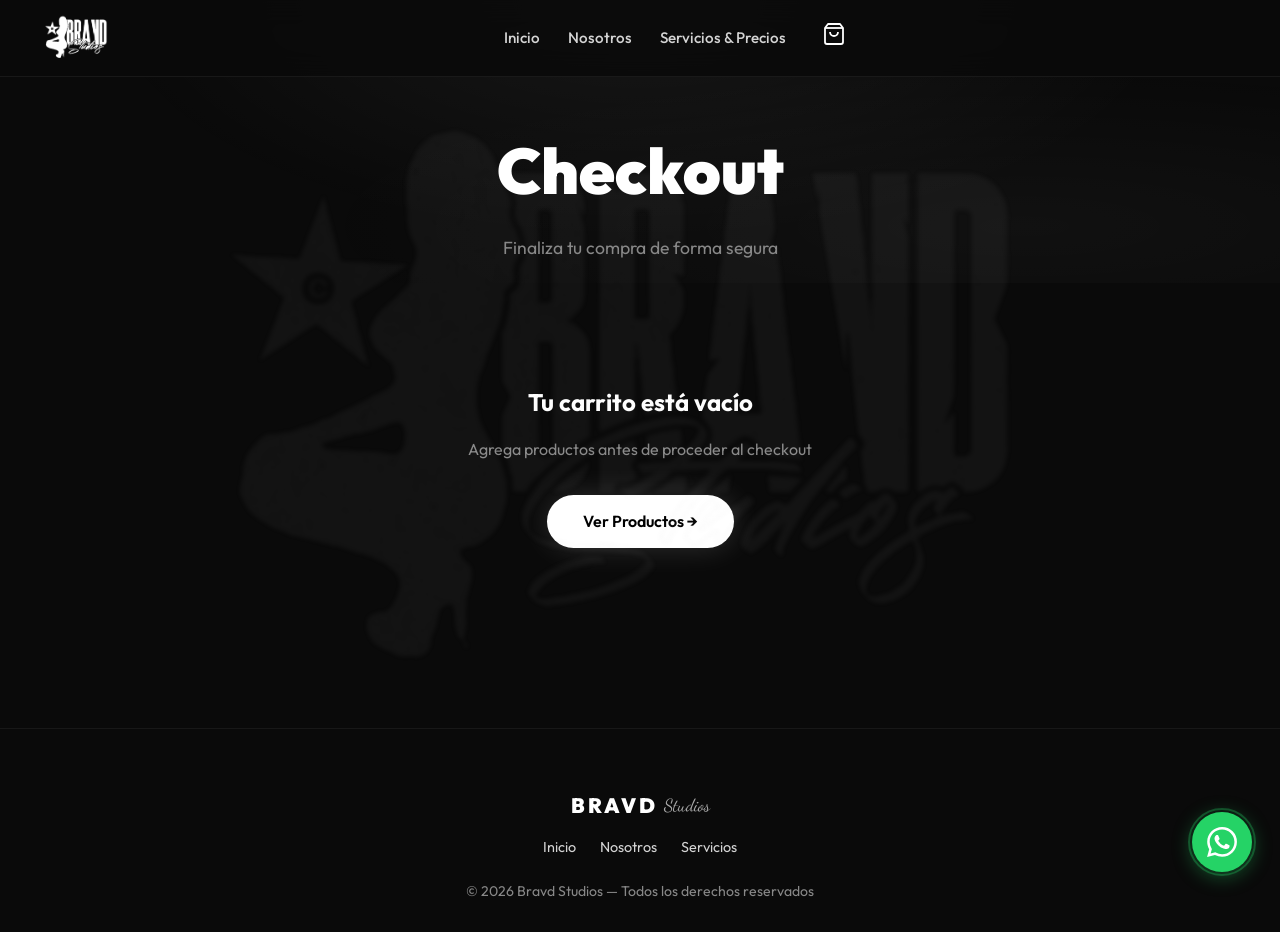
==== commit b5e43c4d: "Mockup Editor + logo imagen en navbar" ====
--- a/checkout.html
+++ b/checkout.html
@@ -20,8 +20,7 @@
 
   <nav class="navbar" id="navbar">
     <a href="index.html" class="logo">
-      <span class="logo-brand">BRAVD</span>
-      <span class="logo-sub">Studios</span>
+      <img src="assets/logo-nav.png" alt="Bravd Studios" class="logo-img">
     </a>
     <ul class="nav-links" id="nav-links">
       <li><a href="index.html">Inicio</a></li>
--- a/styles.css
+++ b/styles.css
@@ -77,6 +77,17 @@
   color: #aaa;
   align-self: flex-end;
   margin-bottom: 2px;
+}
+
+.logo-img {
+  height: 48px;
+  width: auto;
+  filter: brightness(0) invert(1);
+  transition: opacity .3s ease;
+}
+
+.logo-img:hover {
+  opacity: .8;
 }
 
 /* ── BACKGROUND WATERMARK LOGO ── */
